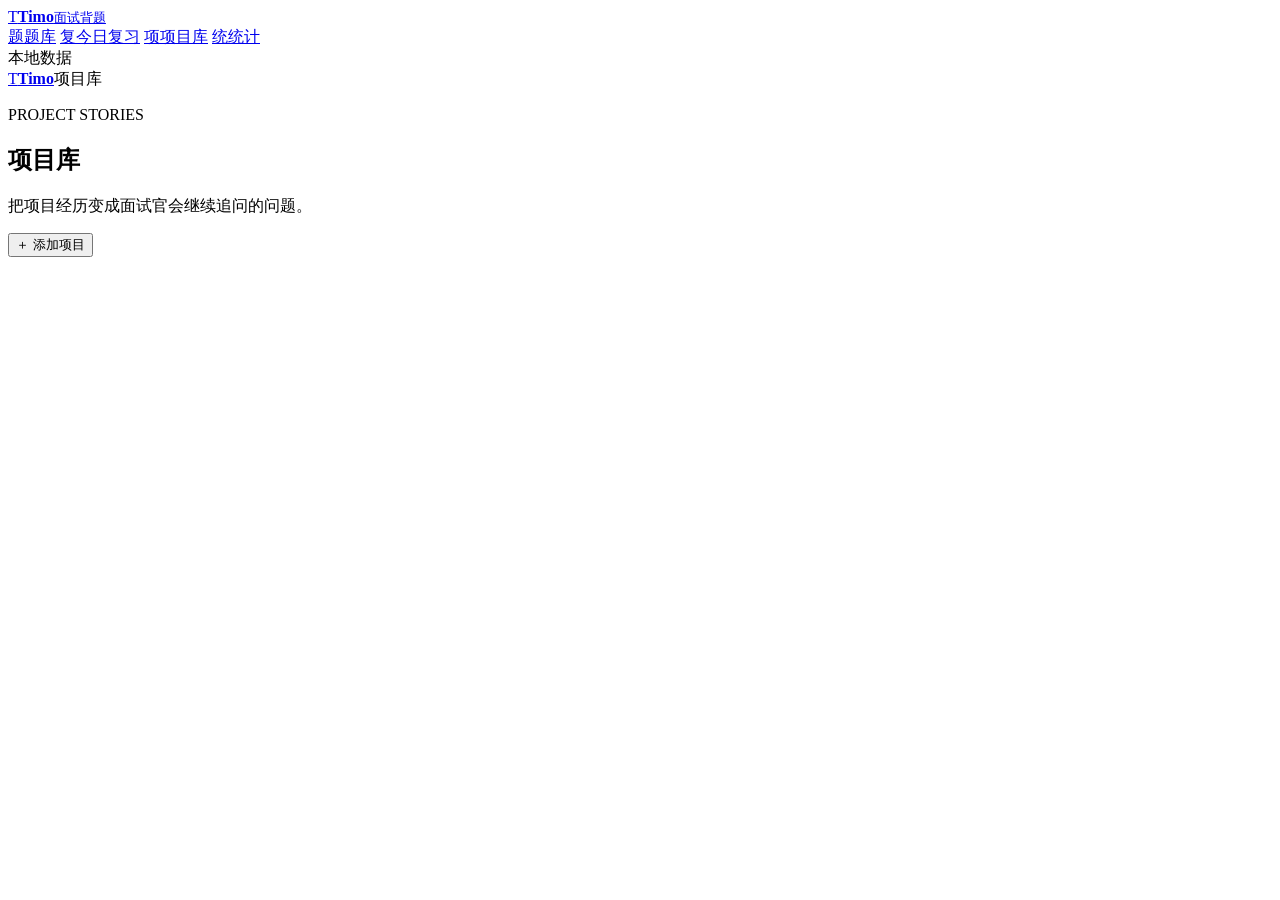
==== frontend/project.html @ 159109f2 "面试背题工具：SM-2 间隔重复 + AI 追问/评估 + 统计 - FastAPI + SQLite 后端，25 道种子题（Java 八股 + Agent） - SM-2 复习调度（重来/困难/良好" ====
<!doctype html>
<html lang="zh-CN">
<head>
  <meta charset="utf-8">
  <meta name="viewport" content="width=device-width, initial-scale=1">
  <meta name="theme-color" content="#196f5a">
  <title>项目库 · Timo 面试背题</title>
  <link rel="stylesheet" href="/style.css">
</head>
<body data-page="projects">
  <div class="app-shell">
    <aside class="sidebar">
      <a class="brand" href="/" aria-label="Timo 首页"><span class="brand-mark">T</span><span><strong>Timo</strong><small>面试背题</small></span></a>
      <nav class="primary-nav" aria-label="主导航">
        <a href="/" data-nav="questions"><span class="nav-mark">题</span><span>题库</span></a>
        <a href="/review.html" data-nav="review"><span class="nav-mark">复</span><span>今日复习</span><span class="nav-count" data-due-count hidden></span></a>
        <a href="/project.html" data-nav="projects"><span class="nav-mark">项</span><span>项目库</span></a>
        <a href="/stats.html" data-nav="stats"><span class="nav-mark">统</span><span>统计</span></a>
      </nav>
      <div class="sidebar-status"><span class="status-dot"></span><span>本地数据</span></div>
    </aside>

    <main class="main-content">
      <header class="mobile-header"><a class="mobile-brand" href="/"><span class="brand-mark">T</span><strong>Timo</strong></a><span class="mobile-page-title">项目库</span></header>
      <section class="page-wrap">
        <div class="page-heading">
          <div><p class="eyebrow">PROJECT STORIES</p><h1>项目库</h1><p class="page-summary">把项目经历变成面试官会继续追问的问题。</p></div>
          <button class="button primary" id="new-project" type="button"><span aria-hidden="true">＋</span> 添加项目</button>
        </div>

        <div id="project-list" class="project-grid" aria-live="polite">
          <div class="project-skeleton"></div><div class="project-skeleton"></div>
        </div>
      </section>
    </main>
  </div>

  <dialog id="project-dialog" class="modal compact-modal">
    <form id="project-form" class="modal-form">
      <div class="modal-header">
        <div><p class="eyebrow">PROJECT</p><h2 id="project-dialog-title">添加项目</h2></div>
        <button class="icon-button close-project-dialog" type="button" aria-label="关闭" title="关闭">×</button>
      </div>
      <input id="project-id" type="hidden">
      <label class="field"><span>项目名称</span><input id="project-name" type="text" maxlength="120" required></label>
      <label class="field"><span>项目描述</span><textarea id="project-description" rows="8" maxlength="8000" placeholder="技术栈、职责、难点、结果…" required></textarea></label>
      <label class="field"><span>标签</span><input id="project-tags" type="text" maxlength="500" placeholder="Java, RAG, 高并发（逗号分隔）"></label>
      <div class="modal-actions"><button class="button ghost close-project-dialog" type="button">取消</button><button class="button primary" id="save-project" type="submit">保存项目</button></div>
    </form>
  </dialog>

  <dialog id="followup-dialog" class="modal followup-modal">
    <div class="modal-form">
      <div class="modal-header">
        <div><p class="eyebrow">AI FOLLOW-UPS</p><h2 id="followup-title">项目追问</h2></div>
        <button class="icon-button close-followup-dialog" type="button" aria-label="关闭" title="关闭">×</button>
      </div>
      <div id="followup-loading" class="center-state compact"><span class="spinner" aria-hidden="true"></span><p>正在生成追问…</p></div>
      <div id="followup-content" hidden>
        <div class="selection-toolbar"><label class="check-label"><input id="select-all-followups" type="checkbox" checked><span>全选</span></label><span id="followup-count" class="muted-label"></span></div>
        <div id="followup-list" class="followup-list"></div>
        <div class="modal-actions"><button class="button ghost close-followup-dialog" type="button">取消</button><button class="button primary" id="import-followups" type="button">选中题目入库</button></div>
      </div>
      <div id="followup-error" class="empty-state" hidden><div class="empty-mark error">!</div><h3>生成失败</h3><p id="followup-error-message"></p><button class="button primary" id="retry-followups" type="button">再试一次</button></div>
    </div>
  </dialog>

  <div id="toast-region" class="toast-region" aria-live="polite"></div>
  <script src="/app.js" defer></script>
</body>
</html>
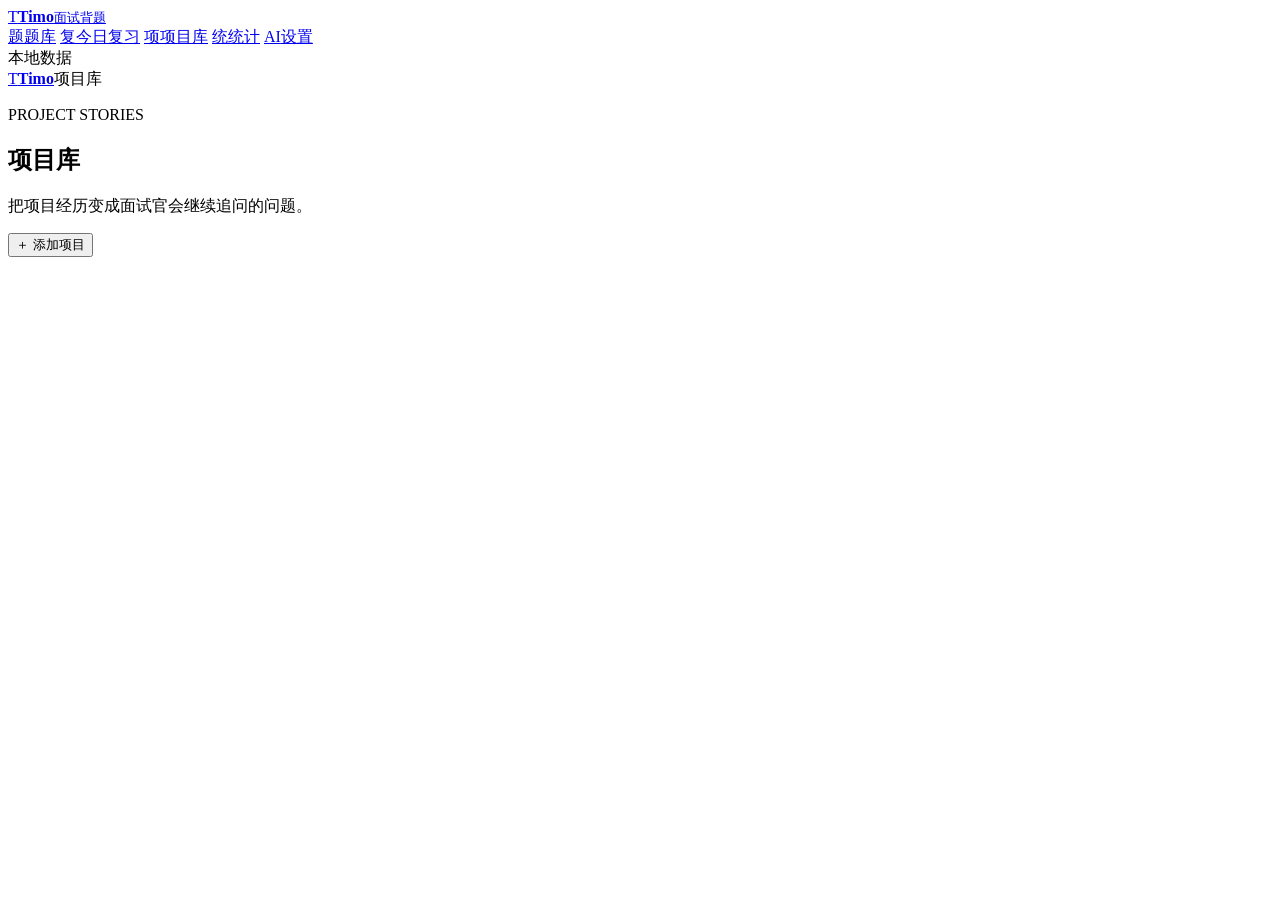
==== commit 9ccfd1f3: "新增 AI 来源切换设置页 + 网站图标 AI 来源切换（settings.html）： - llm_configs 表存多套 OpenAI 兼容来源（Base URL/API Key/模型/超时），" ====
--- a/frontend/project.html
+++ b/frontend/project.html
@@ -6,6 +6,9 @@
   <meta name="theme-color" content="#196f5a">
   <title>项目库 · Timo 面试背题</title>
   <link rel="stylesheet" href="/style.css">
+  <link rel="icon" type="image/svg+xml" href="/favicon.svg">
+  <link rel="icon" type="image/x-icon" href="/favicon.ico">
+  <link rel="apple-touch-icon" href="/apple-touch-icon.png">
 </head>
 <body data-page="projects">
   <div class="app-shell">
@@ -16,6 +19,7 @@
         <a href="/review.html" data-nav="review"><span class="nav-mark">复</span><span>今日复习</span><span class="nav-count" data-due-count hidden></span></a>
         <a href="/project.html" data-nav="projects"><span class="nav-mark">项</span><span>项目库</span></a>
         <a href="/stats.html" data-nav="stats"><span class="nav-mark">统</span><span>统计</span></a>
+        <a href="/settings.html" data-nav="settings"><span class="nav-mark">AI</span><span>设置</span></a>
       </nav>
       <div class="sidebar-status"><span class="status-dot"></span><span>本地数据</span></div>
     </aside>
@@ -59,6 +63,10 @@
       <div id="followup-content" hidden>
         <div class="selection-toolbar"><label class="check-label"><input id="select-all-followups" type="checkbox" checked><span>全选</span></label><span id="followup-count" class="muted-label"></span></div>
         <div id="followup-list" class="followup-list"></div>
+        <label class="field checkbox-field">
+          <input id="import-suspended" type="checkbox">
+          <span>导入后暂不安排复习（不会今天就进队列）</span>
+        </label>
         <div class="modal-actions"><button class="button ghost close-followup-dialog" type="button">取消</button><button class="button primary" id="import-followups" type="button">选中题目入库</button></div>
       </div>
       <div id="followup-error" class="empty-state" hidden><div class="empty-mark error">!</div><h3>生成失败</h3><p id="followup-error-message"></p><button class="button primary" id="retry-followups" type="button">再试一次</button></div>
@@ -66,6 +74,8 @@
   </dialog>
 
   <div id="toast-region" class="toast-region" aria-live="polite"></div>
+  <script src="/vendor/markdown-it.min.js" defer></script>
+  <script src="/markdown.js" defer></script>
   <script src="/app.js" defer></script>
 </body>
 </html>
